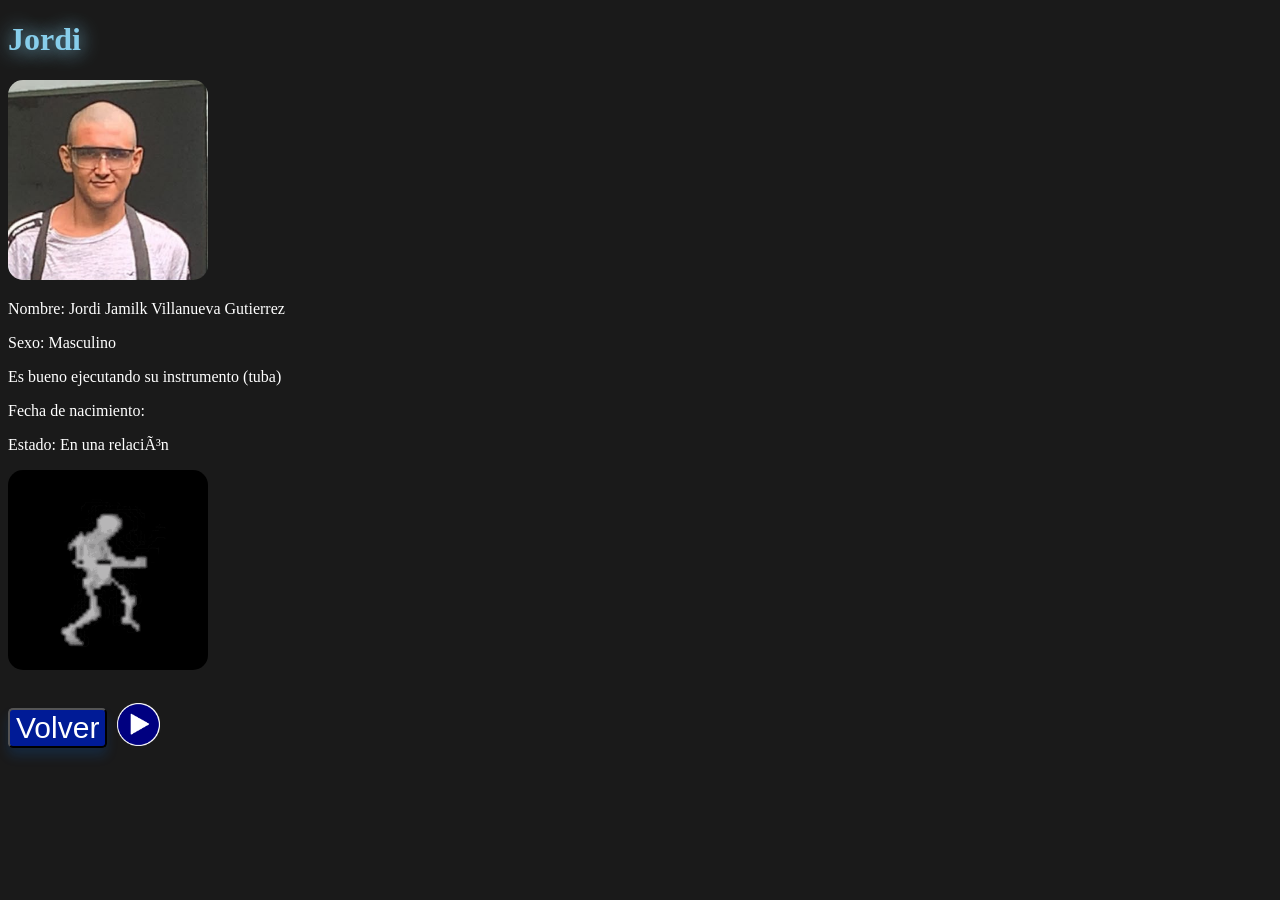
==== jordi.html @ 1957d00b "Add files via upload" ====
<!DOCTYPE html>
<html lang="es">
<head>
    <link rel="stylesheet" href="style/cuentas.css"
    <meta charset="UTF-8">
    <meta name="viewport" content="width=device-width, initial-scale=1.0">
    <title>Jordi</title>
</head>
<body>
    
<h1>Jordi</h1>

<img src="Images/jordi.jpeg">

<p>Nombre: Jordi Jamilk Villanueva Gutierrez</p>
<p>Sexo: Masculino</p>
<p>Es bueno ejecutando su instrumento (tuba)</p>
<p>Fecha de nacimiento: </p>
<p>Estado: En una relación</p>

<img src="Images/esqueleto-bailando-esqueleto.gif">

<br><br>



<div class="botones">

<button onclick="window.location.href='perfiles.html'">Volver</button>


<! Boton de la musica -->

<audio id="musica" src="Audio/jordinmusica.mp3"></audio>
<button id="botonMusica" onclick="reproducirMusica()">
    <img id="iconoMusica" src="Images/Play.png" alt="Reproducir">
</button>

<script>
    function reproducirMusica() { 
        const musica = document.getElementById("musica");
        const icono = document.getElementById("iconoMusica");

        if (musica.paused) {
            musica.play();
            icono.src = "Images/Pausa.png";
         } else {
            musica.pause();
            icono.src = "Images/Play.png";
          }
    }
</script>
    
<br><br><br><br>
    






</div>

</body>
</html>
---- style/cuentas.css ----
img{
width: 200px !important;
    height: 200px !important;
    object-fit: cover;
    border-radius: 15px;
}

body{

    background-color: #1a1a1a;
    color: white;

}

h1{

    color: #87ceeb;
    text-shadow: 0 1px 20px #87ceeb;
}

button{
cursor:pointer;
    background-color: #001b96;
    color: rgb(255, 255, 255);
    font-family:'Segoe UI', Tahoma, Geneva, Verdana, sans-serif;
    box-shadow: 0 8px 12px rgba(0, 123, 255, 0.15);
  transition: all 0.2s ease-in-out;
    border-radius: 5px;
    font-size: 30px;
  font-weight: 500;
}

#botonMusica {
    background: none;
    border: none;
    padding: 0;
    cursor: pointer;
    box-shadow: none;
    }

#botonMusica img {
    width: 43px !important;
    height: 43px !important;
    }

.botones {
    display: flex;
    align-items: center;
    gap: 10px;
}

.play img {
    width: 60px;
}
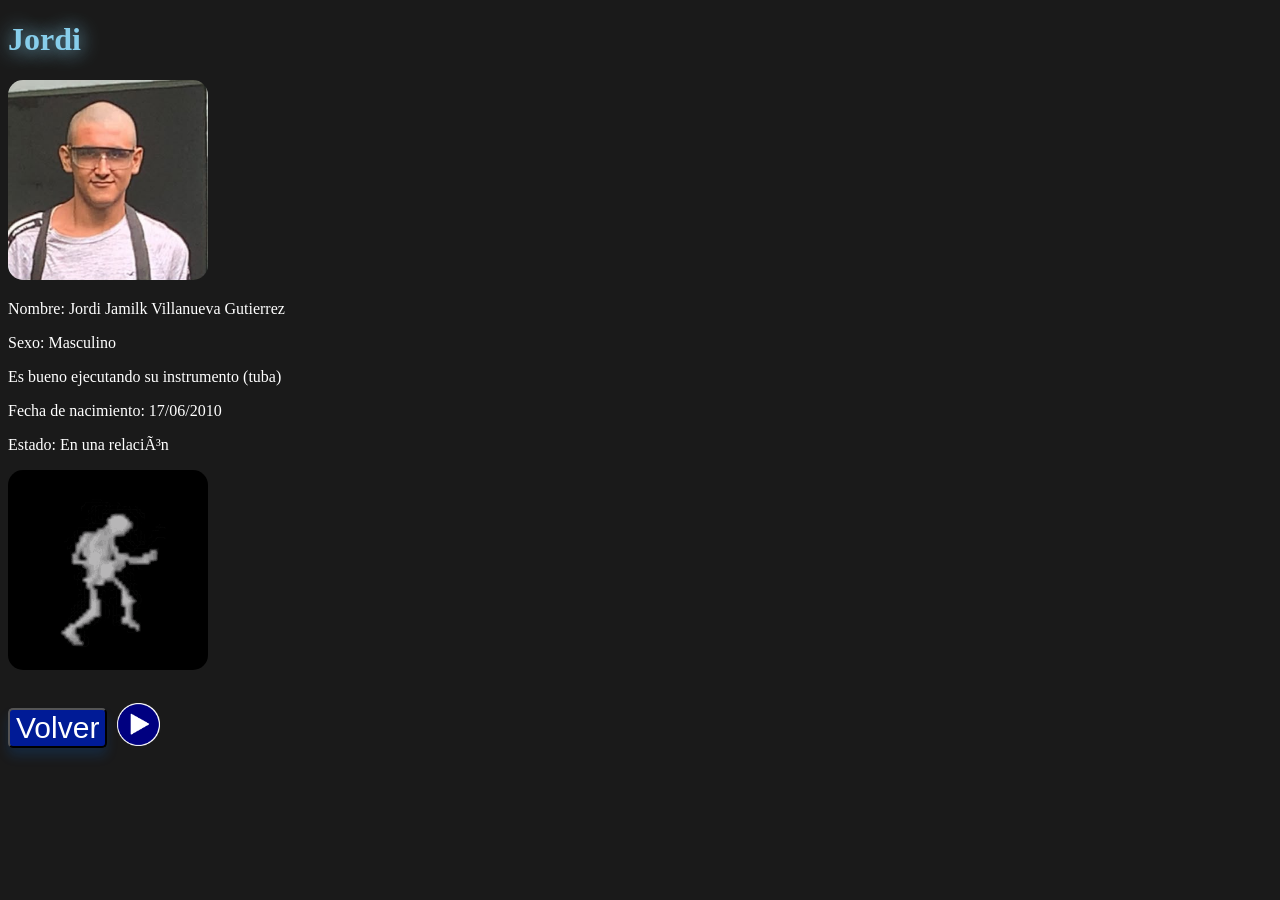
==== commit cd351ed2: "jordi.html" ====
--- a/jordi.html
+++ b/jordi.html
@@ -15,7 +15,7 @@
 <p>Nombre: Jordi Jamilk Villanueva Gutierrez</p>
 <p>Sexo: Masculino</p>
 <p>Es bueno ejecutando su instrumento (tuba)</p>
-<p>Fecha de nacimiento: </p>
+<p>Fecha de nacimiento: 17/06/2010</p>
 <p>Estado: En una relación</p>
 
 <img src="Images/esqueleto-bailando-esqueleto.gif">
@@ -62,4 +62,4 @@
 </div>
 
 </body>
-</html>+</html>
